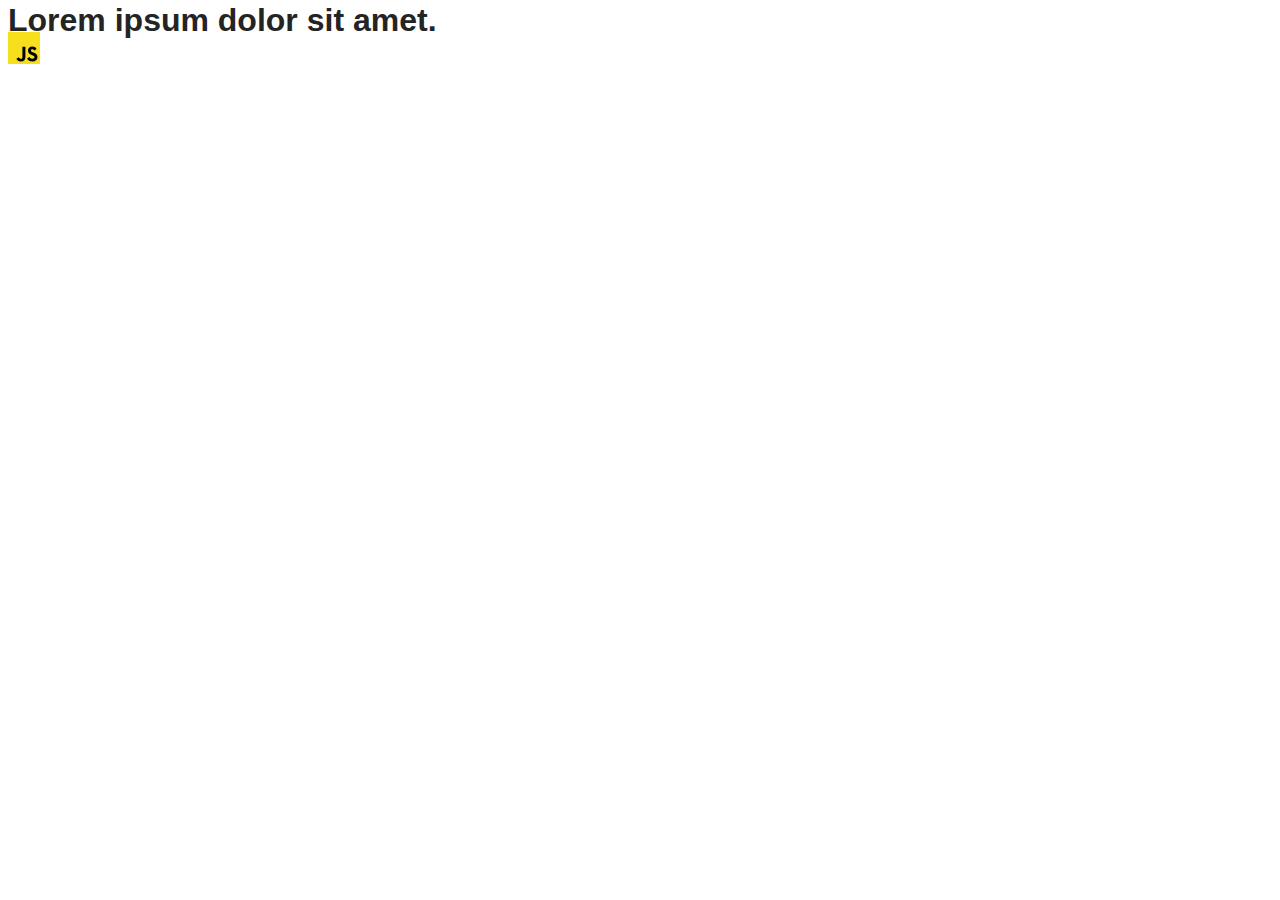
==== src/index.html @ 9d88fff9 "Initial commit" ====
<!DOCTYPE html>
<html lang="en">
  <head>
    <meta charset="UTF-8" />
    <link rel="icon" type="image/svg+xml" href="/favicon.svg" />
    <meta name="viewport" content="width=device-width, initial-scale=1.0" />
    <title>Vanilla App Template</title>
    <link rel="stylesheet" href="./css/styles.css" />
  </head>
  <body>
    <load ="partials/header.html" />

    <section>
      <h1>Lorem ipsum dolor sit amet.</h1>
      <!-- Path to images as from index.html file -->
      <img src="./img/javascript.svg" alt="" />
    </section>

    <!-- Loads the specified .html file -->
    <load ="partials/vite-promo.html" />

    <script type="module" src="./main.js"></script>
  </body>
</html>
---- src/css/styles.css ----
/**
  |============================
  | include css partials with
  | default @import url()
  |============================
*/
@import url('./reset.css');
@import url('./vite-promo.css');
@import url('./header.css');

:root {
  font-family: Inter, Avenir, Helvetica, Arial, sans-serif;
  font-size: 16px;
  line-height: 24px;
  font-weight: 400;

  color: #242424;
  background-color: rgba(255, 255, 255, 0.87);

  font-synthesis: none;
  text-rendering: optimizeLegibility;
  -webkit-font-smoothing: antialiased;
  -moz-osx-font-smoothing: grayscale;
  -webkit-text-size-adjust: 100%;
}
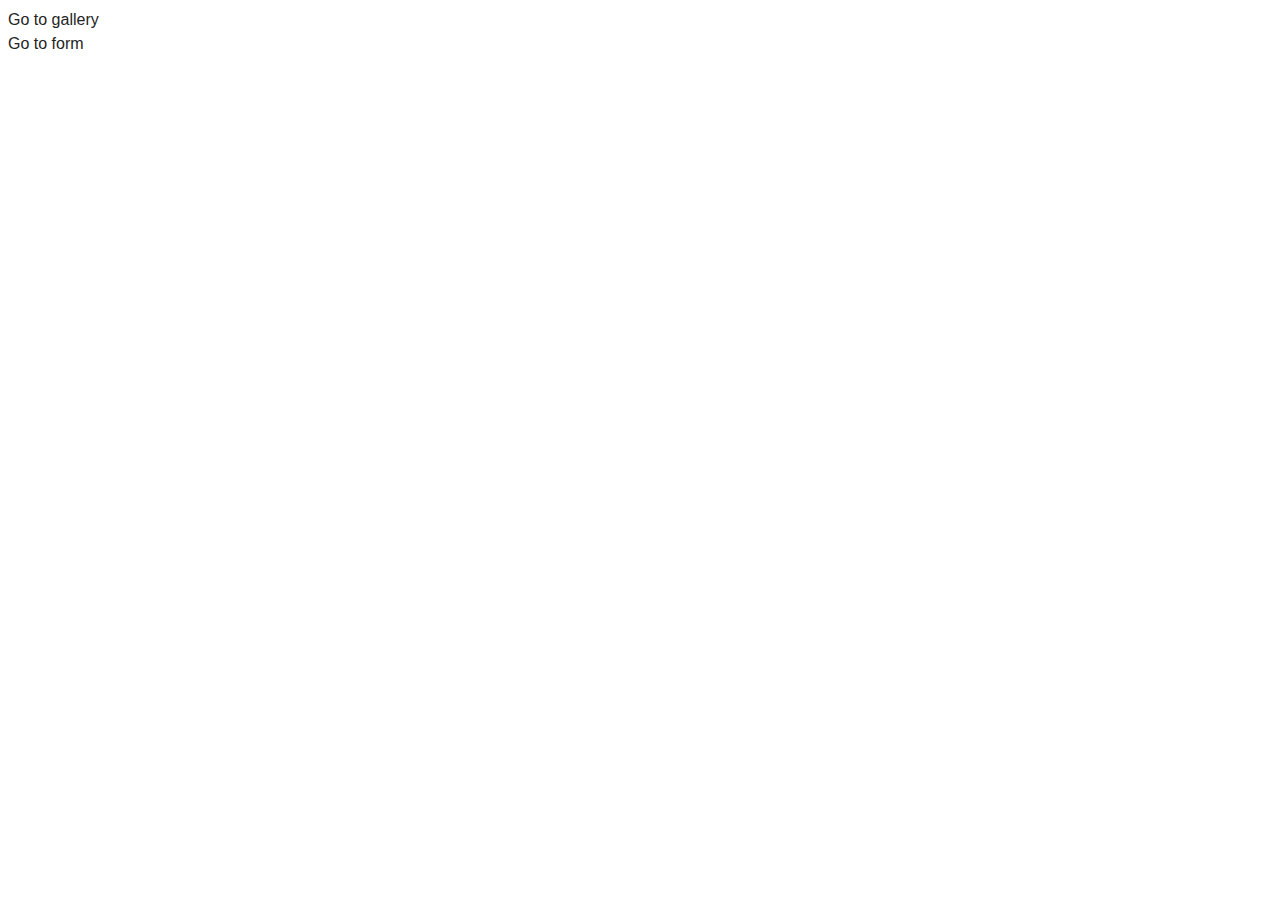
==== commit 44c033df: "bidUp" ====
--- a/src/index.html
+++ b/src/index.html
@@ -4,21 +4,13 @@
     <meta charset="UTF-8" />
     <link rel="icon" type="image/svg+xml" href="/favicon.svg" />
     <meta name="viewport" content="width=device-width, initial-scale=1.0" />
-    <title>Vanilla App Template</title>
+    <title>Document</title>
     <link rel="stylesheet" href="./css/styles.css" />
   </head>
   <body>
-    <load ="partials/header.html" />
-
-    <section>
-      <h1>Lorem ipsum dolor sit amet.</h1>
-      <!-- Path to images as from index.html file -->
-      <img src="./img/javascript.svg" alt="" />
-    </section>
-
-    <!-- Loads the specified .html file -->
-    <load ="partials/vite-promo.html" />
-
-    <script type="module" src="./main.js"></script>
+    <ul>
+      <li><a href="./1-gallery.html">Go to gallery</a></li>
+      <li><a href="./2-form.html">Go to form</a></li>
+    </ul>
   </body>
 </html>
